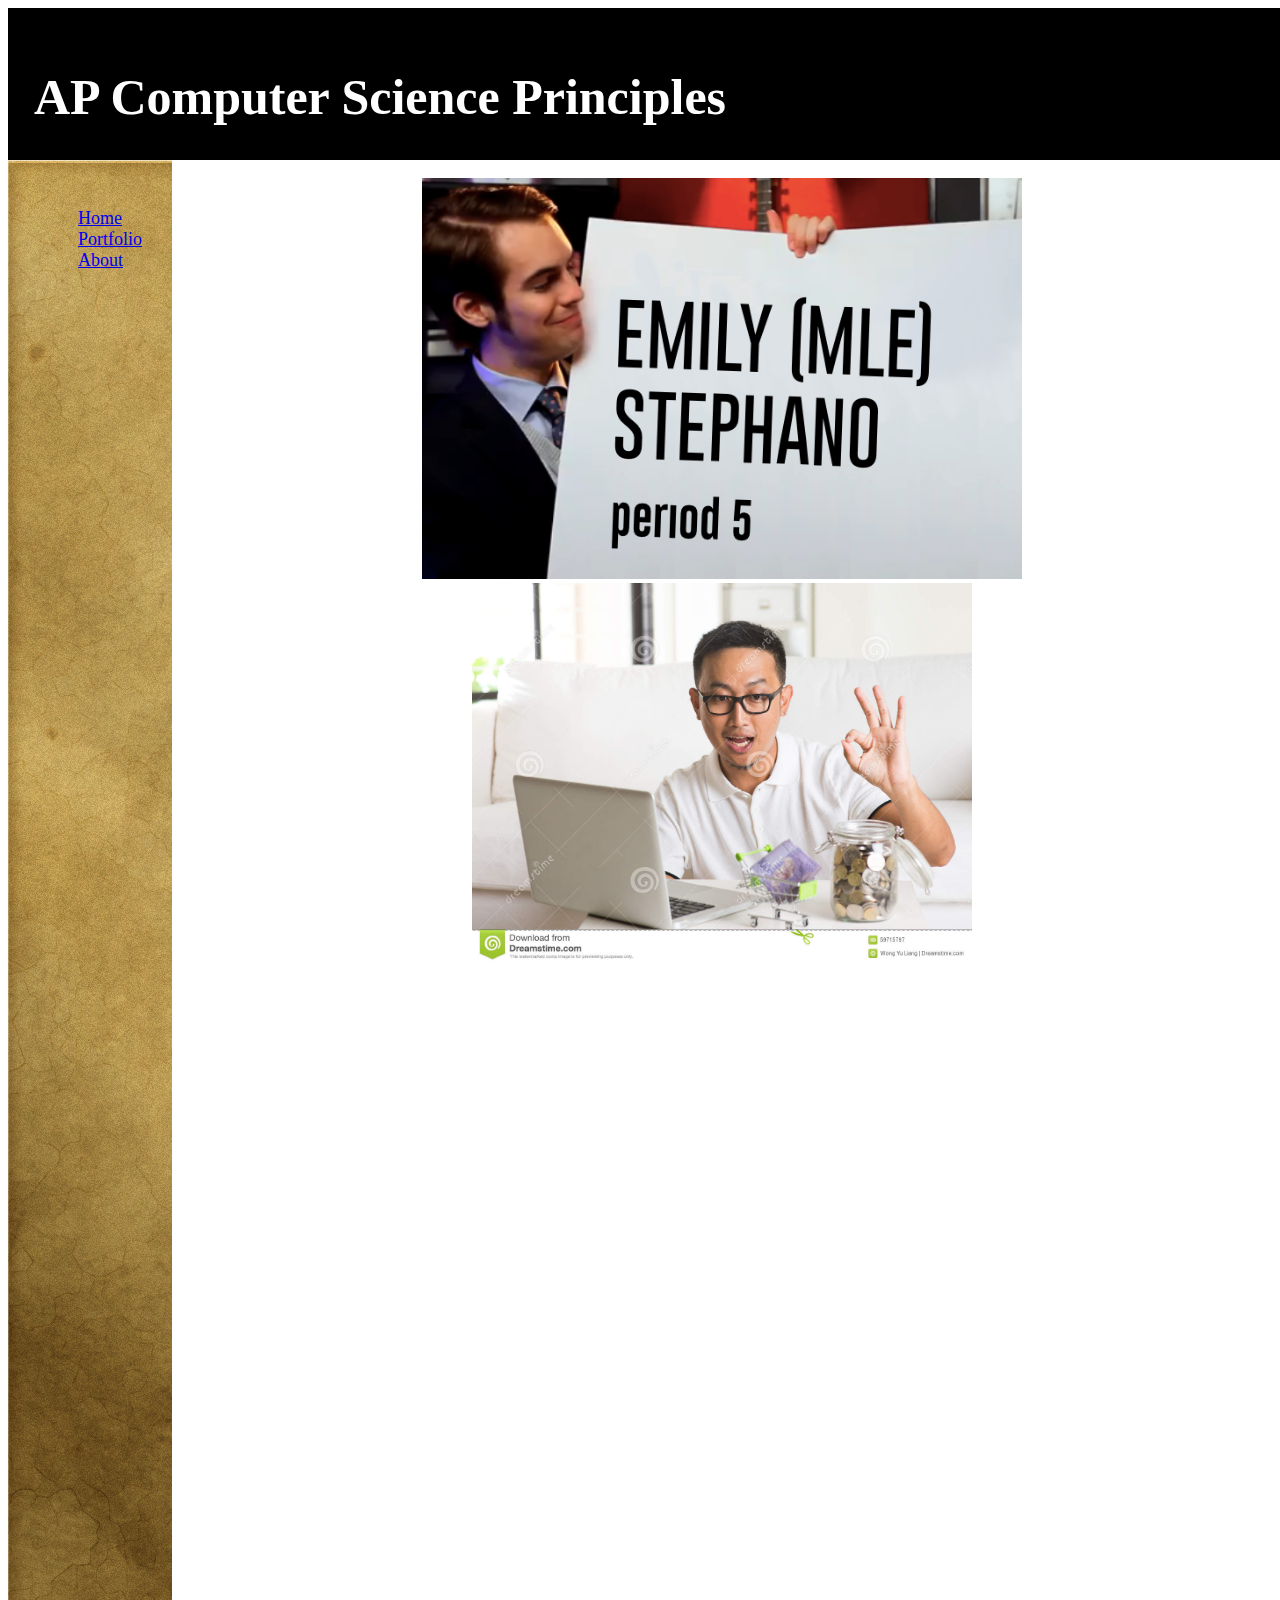
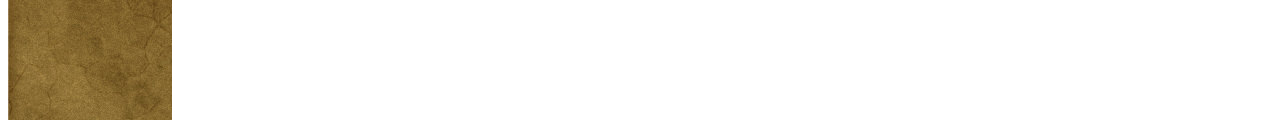
==== index.html @ 443f606e "Add files via upload" ====
<!doctype html>
<html lang="en">
<meta charset="utf-8">
<link rel="stylesheet" type="text/css" href="style.css">

  <head>
    <font face="Verdana">
    <title>Home</title>
  </head>
  
  <body>  
  <body align="center">
    <header>
      <h1 align="left">AP Computer Science Principles</h1>
    </header>
    <div>
      <nav align="left">
        <ul>
          <a href="index.html">Home</a></br>
          <a href="portfolio.html">Portfolio</a></br>
          <a href="about.html">About</a></br> 
        </ul>
      </nav>
    </div>
    <br>
    <img src="images/cover.png" width="600"><br>
    <img src="images/computer-science.jpg" width="500">
  </body>
---- style.css ----
nav {
    background:url(images/paper.jpg) no-repeat;
    float: left;
    text-align: right
    width: 100px;
    height: 1500px;
    margin: 1;
    padding: 30px;
    font-size: 18px; 
    font-family: Verdana
    border: 1px solid gray;
    margin: 0px;
    background-color:#D1D1D1;
}

article {
    margin-left: 100px;
    border-left: 1px solid gray;
    padding: 1em;
    overflow: hidden;
}

ul { overflow: hidden;
}

header, footer {
    width: 100%;
    height: 100px;
    border:solid 1px black;
    padding: 1em;
    color: white;
    background-color: black;
    font-size: 25px;
    clear: left;
    text-align: center;
}

img:hover {
    opacity: 1.0;
}
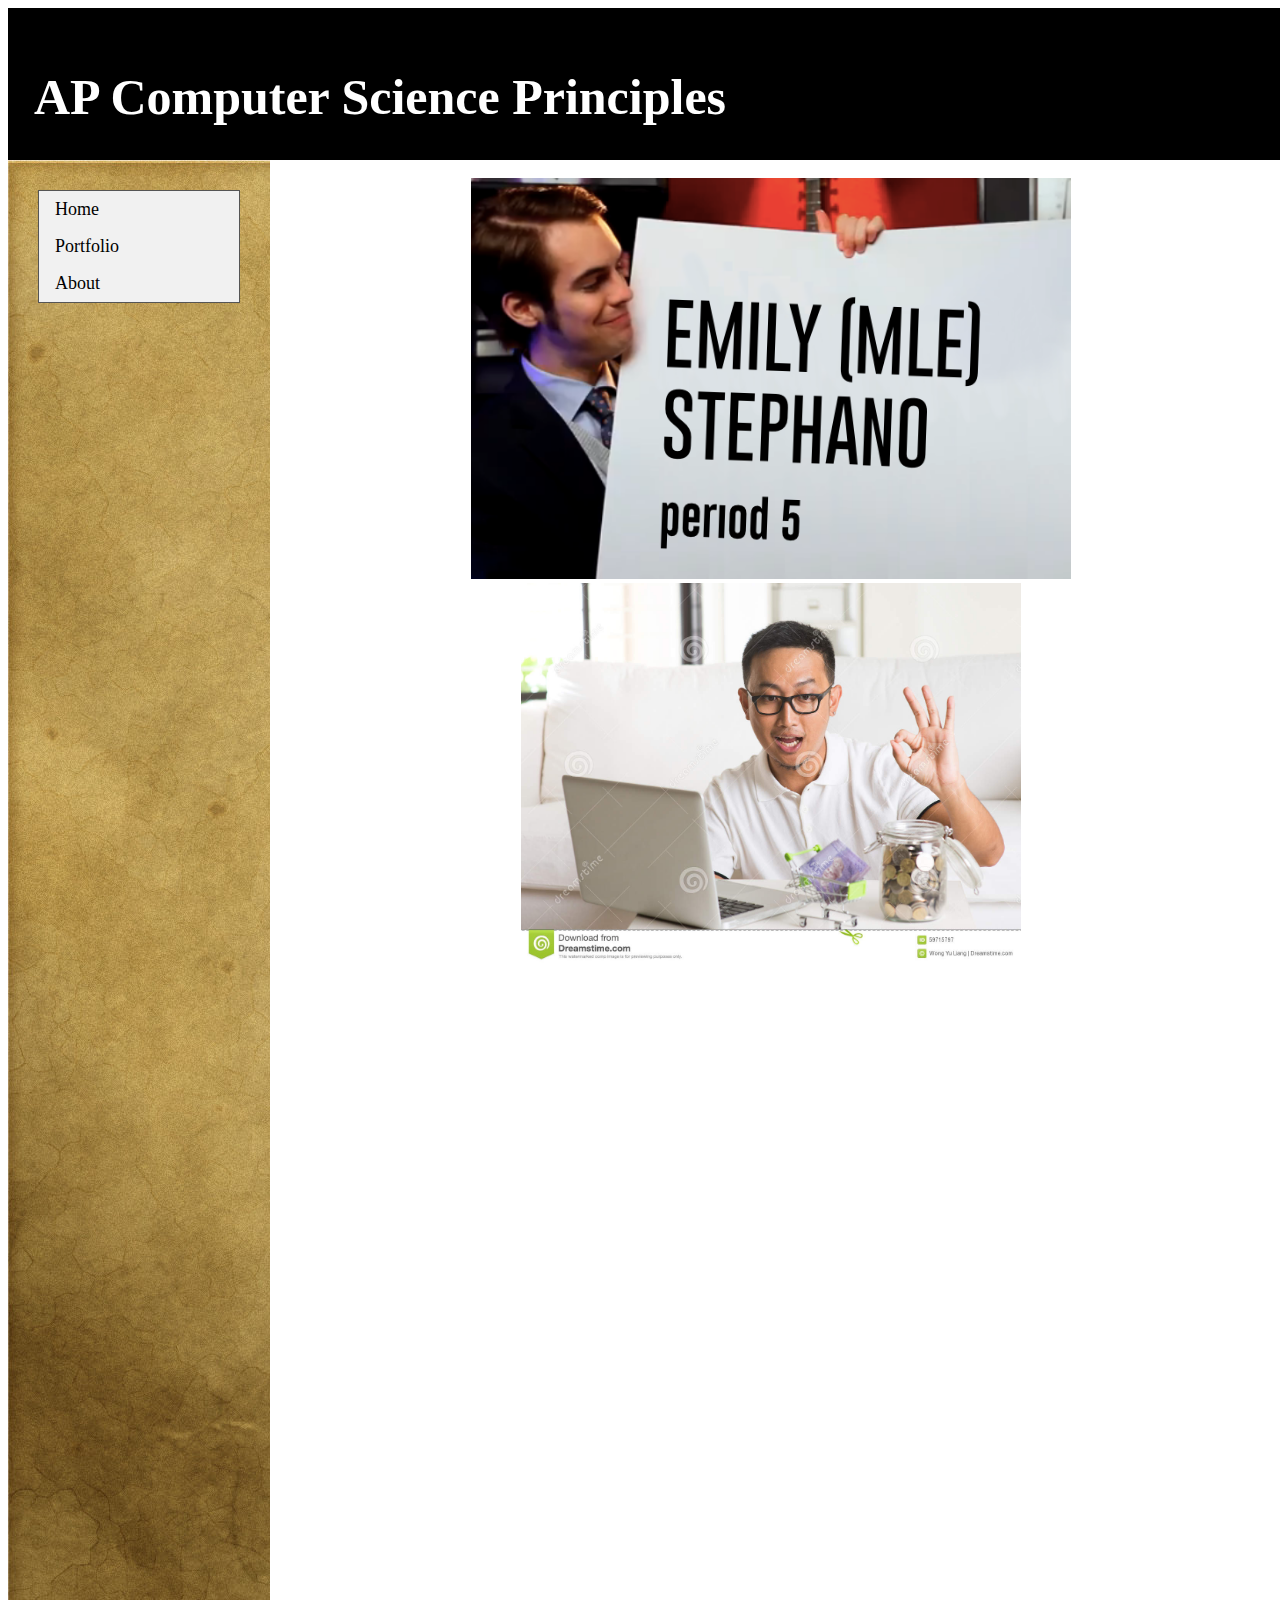
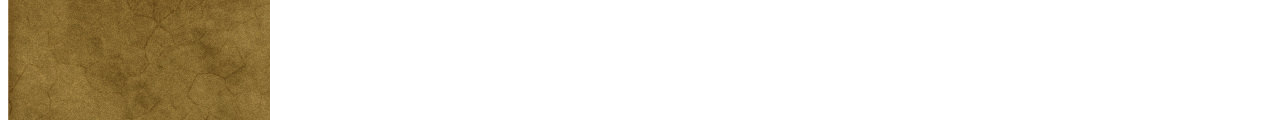
==== commit 0d680202: "Add files via upload" ====
--- a/index.html
+++ b/index.html
@@ -2,6 +2,7 @@
 <html lang="en">
 <meta charset="utf-8">
 <link rel="stylesheet" type="text/css" href="style.css">
+<link rel="stylesheet" type="text/css" href="nav.css">
 
   <head>
     <font face="Verdana">
@@ -9,16 +10,16 @@
   </head>
   
   <body>  
-  <body align="center">
+    <body align="center">
     <header>
       <h1 align="left">AP Computer Science Principles</h1>
     </header>
     <div>
       <nav align="left">
-        <ul>
-          <a href="index.html">Home</a></br>
-          <a href="portfolio.html">Portfolio</a></br>
-          <a href="about.html">About</a></br> 
+        <ul class="first">
+          <li><a href="index.html">Home</a></li>
+          <li><a href="portfolio.html">Portfolio</a></li>
+          <li><a href="about.html">About</a></li> 
         </ul>
       </nav>
     </div>
--- a/style.css
+++ b/style.css
@@ -1,7 +1,7 @@
 nav {
     background:url(images/paper.jpg) no-repeat;
     float: left;
-    text-align: right
+    text-align: center
     width: 100px;
     height: 1500px;
     margin: 1;
@@ -11,6 +11,7 @@
     border: 1px solid gray;
     margin: 0px;
     background-color:#D1D1D1;
+    
 }
 
 article {
--- a/nav.css
+++ b/nav.css
@@ -0,0 +1,23 @@
+ul.first {
+    list-style-type: none;
+    margin: 0;
+    padding: 0;
+    width: 200px;
+    background-color: #f1f1f1;
+    border: 1px solid #555;
+}
+
+li a {
+    display: block;
+    color: #000;
+    padding: 8px 16px;
+    text-decoration: none;
+    text-align: center
+    border-bottom: 1px solid #555;
+}
+
+/* Change the link color on hover */
+li a:hover {
+    background-color: #555;
+    color: white;
+}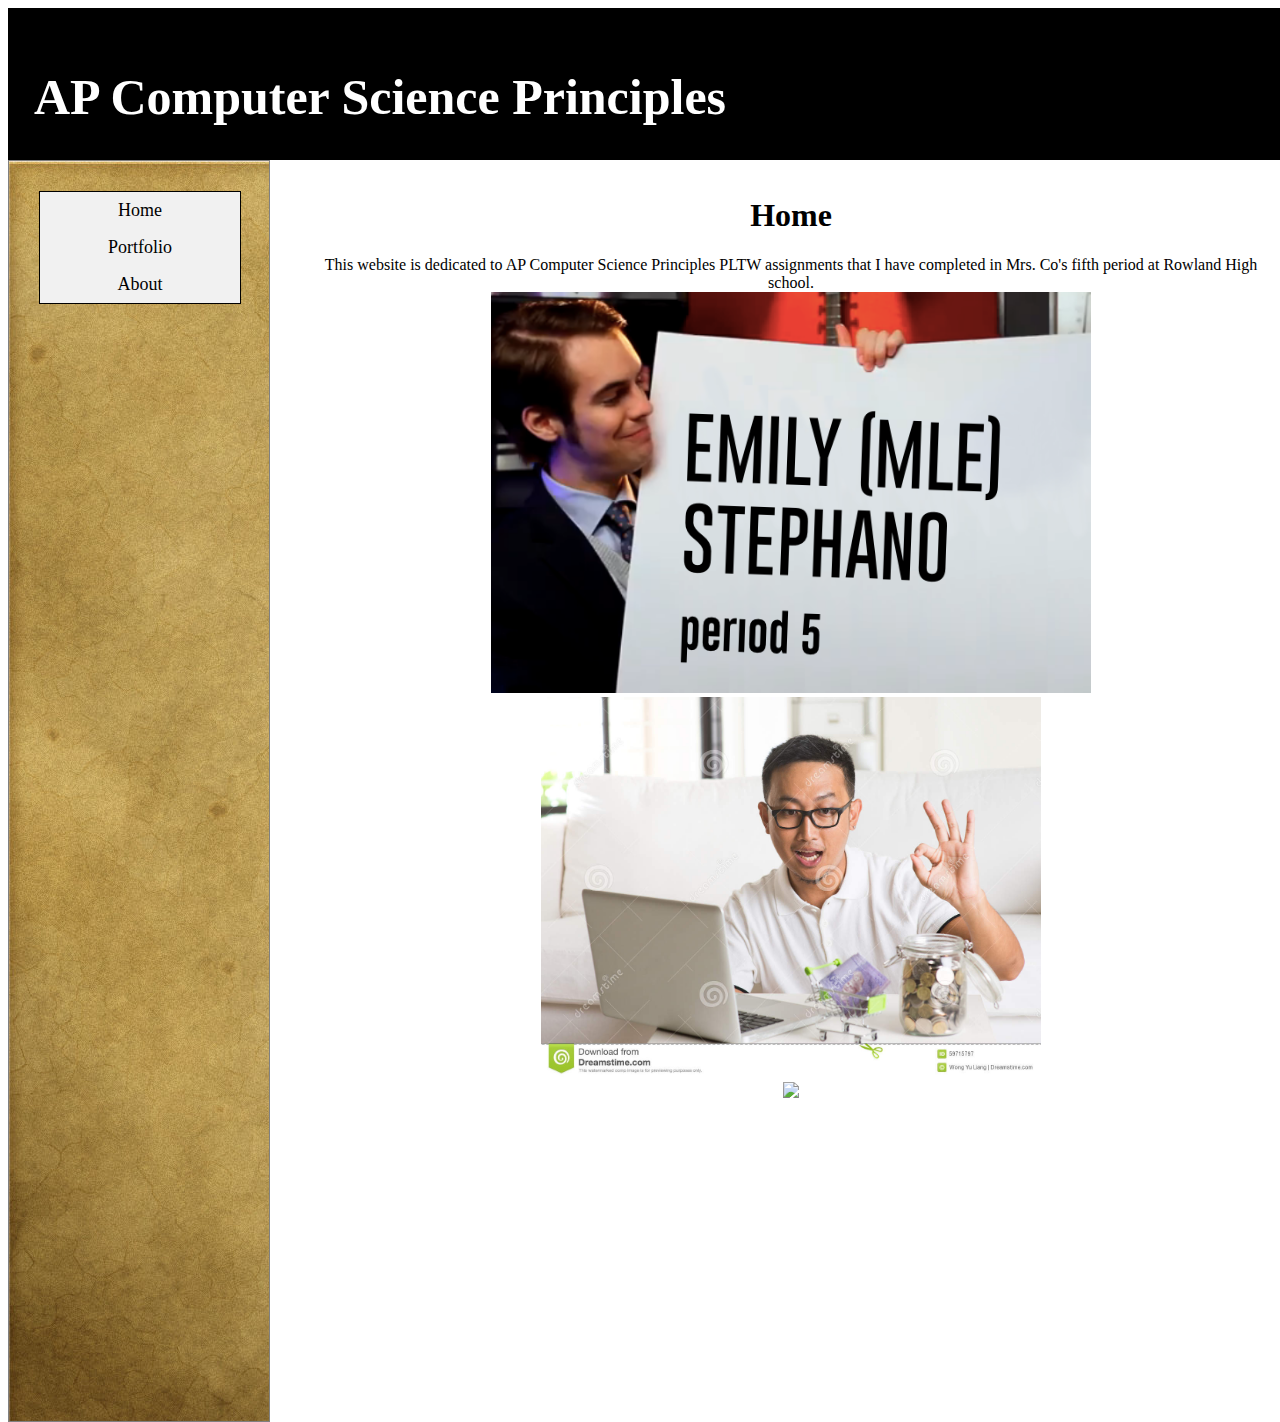
==== commit c7b71dc4: "Add files via upload" ====
--- a/index.html
+++ b/index.html
@@ -23,7 +23,11 @@
         </ul>
       </nav>
     </div>
+        <ul><h1>Home</h1>
+        This website is dedicated to AP Computer Science Principles PLTW assignments that I have completed in Mrs. Co's fifth period at Rowland High school.
     <br>
     <img src="images/cover.png" width="600"><br>
     <img src="images/computer-science.jpg" width="500">
+    <br><a target="_blank" href="https://www.canva.com/design/DACoRBYTQDA/6z7kF1-VeGmzeoAlIgUoXw/view?utm_content=DACoRBYTQDA&utm_campaign=designshare&utm_medium=link&utm_source=sharebutton">
+            <img src="images/infographic.png" width="1100"></a></br>
   </body>
--- a/style.css
+++ b/style.css
@@ -1,17 +1,15 @@
 nav {
     background:url(images/paper.jpg) no-repeat;
     float: left;
-    text-align: center
-    width: 100px;
-    height: 1500px;
+    text-align: center;
+    width: 200px;
+    height: 1200px;
     margin: 1;
     padding: 30px;
     font-size: 18px; 
-    font-family: Verdana
+    font-family: Verdana;
     border: 1px solid gray;
-    margin: 0px;
     background-color:#D1D1D1;
-    
 }
 
 article {
--- a/nav.css
+++ b/nav.css
@@ -3,8 +3,8 @@
     margin: 0;
     padding: 0;
     width: 200px;
-    background-color: #f1f1f1;
-    border: 1px solid #555;
+    border: 1px solid black;
+    background-color: #f1f1f1
 }
 
 li a {
@@ -12,12 +12,12 @@
     color: #000;
     padding: 8px 16px;
     text-decoration: none;
-    text-align: center
-    border-bottom: 1px solid #555;
+    text-align: center;
 }
 
 /* Change the link color on hover */
 li a:hover {
     background-color: #555;
     color: white;
-}+}
+
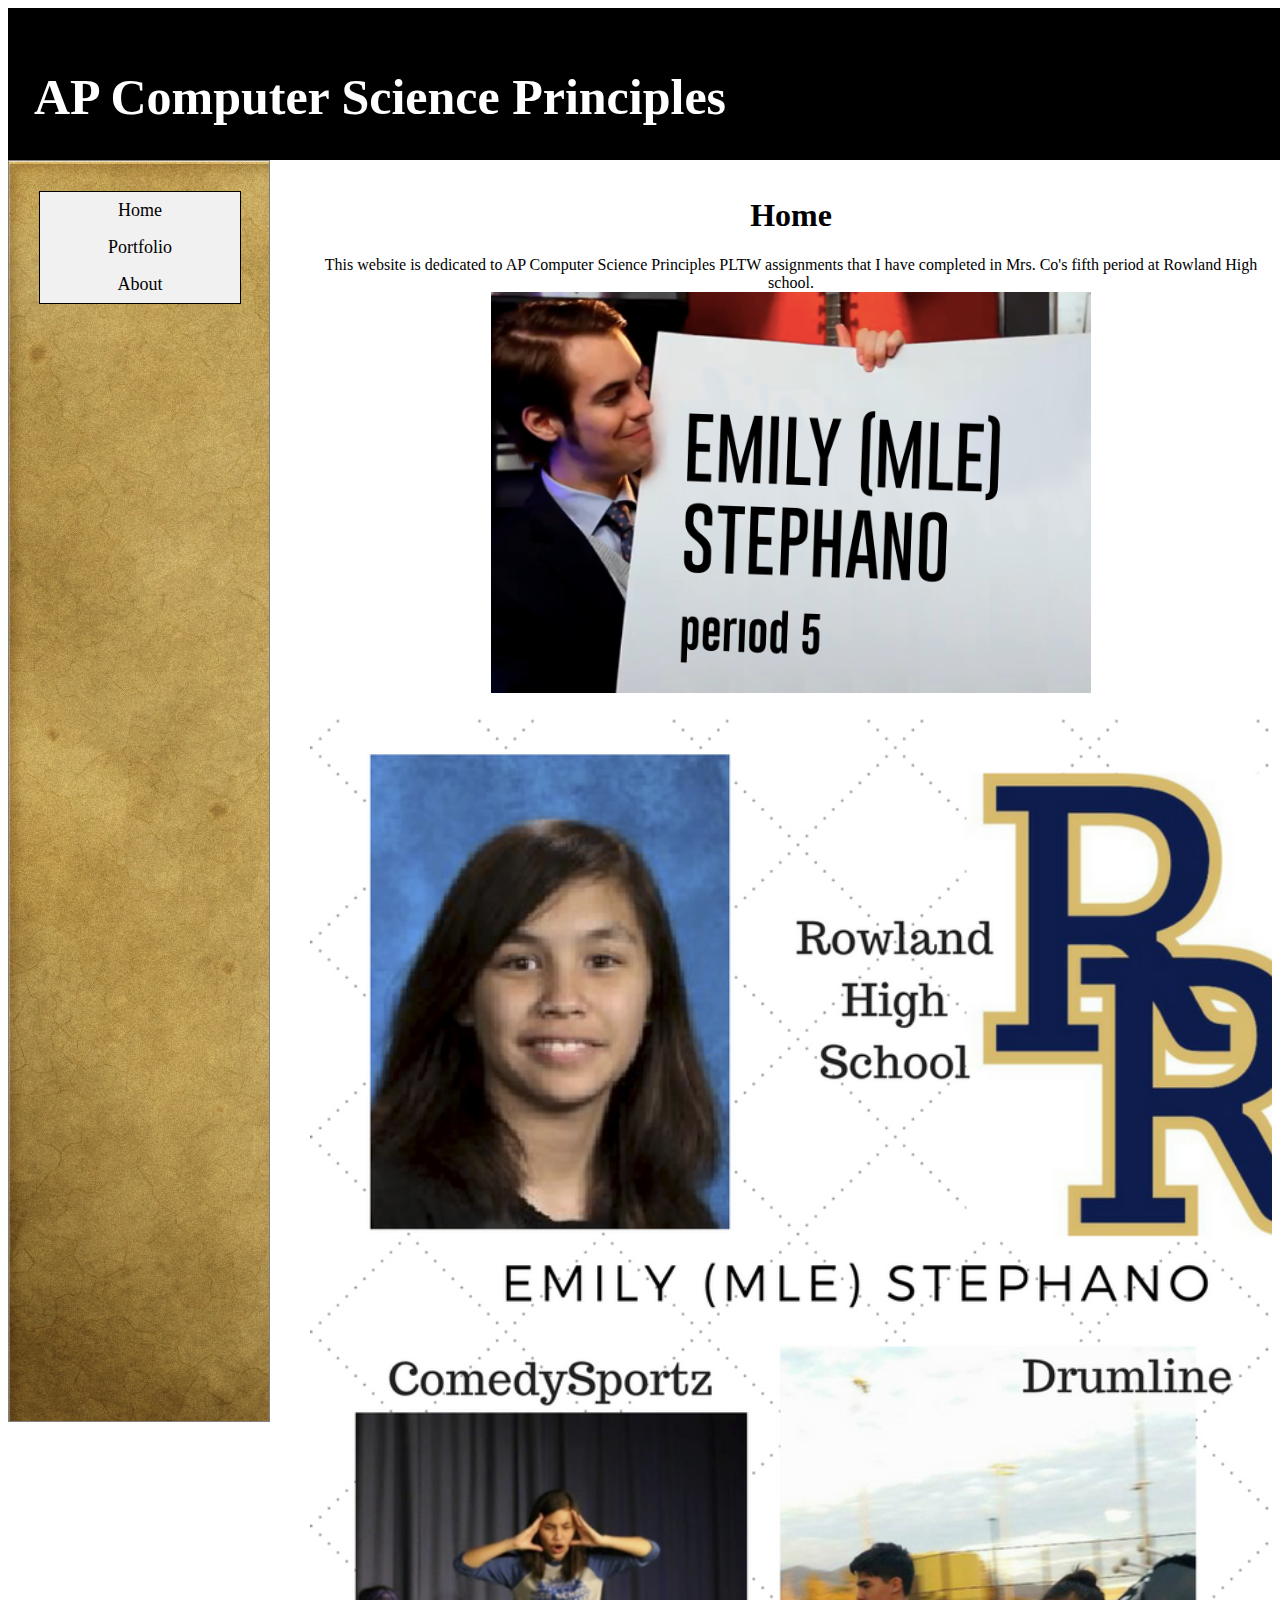
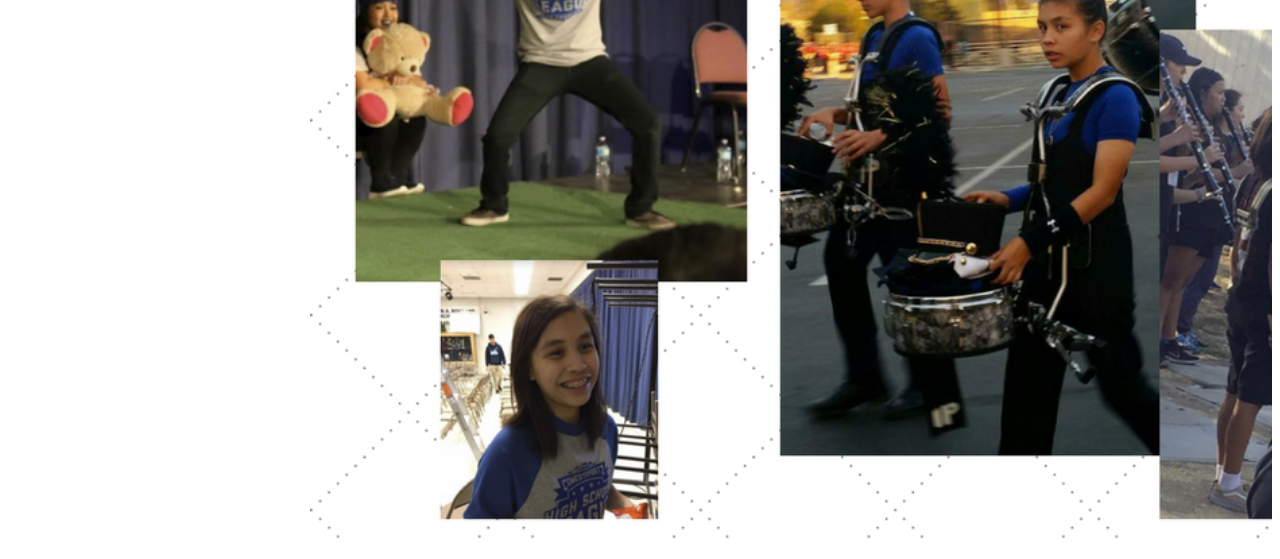
==== commit c8dd78b4: "Update index.html" ====
--- a/index.html
+++ b/index.html
@@ -27,7 +27,6 @@
         This website is dedicated to AP Computer Science Principles PLTW assignments that I have completed in Mrs. Co's fifth period at Rowland High school.
     <br>
     <img src="images/cover.png" width="600"><br>
-    <img src="images/computer-science.jpg" width="500">
     <br><a target="_blank" href="https://www.canva.com/design/DACoRBYTQDA/6z7kF1-VeGmzeoAlIgUoXw/view?utm_content=DACoRBYTQDA&utm_campaign=designshare&utm_medium=link&utm_source=sharebutton">
             <img src="images/infographic.png" width="1100"></a></br>
   </body>
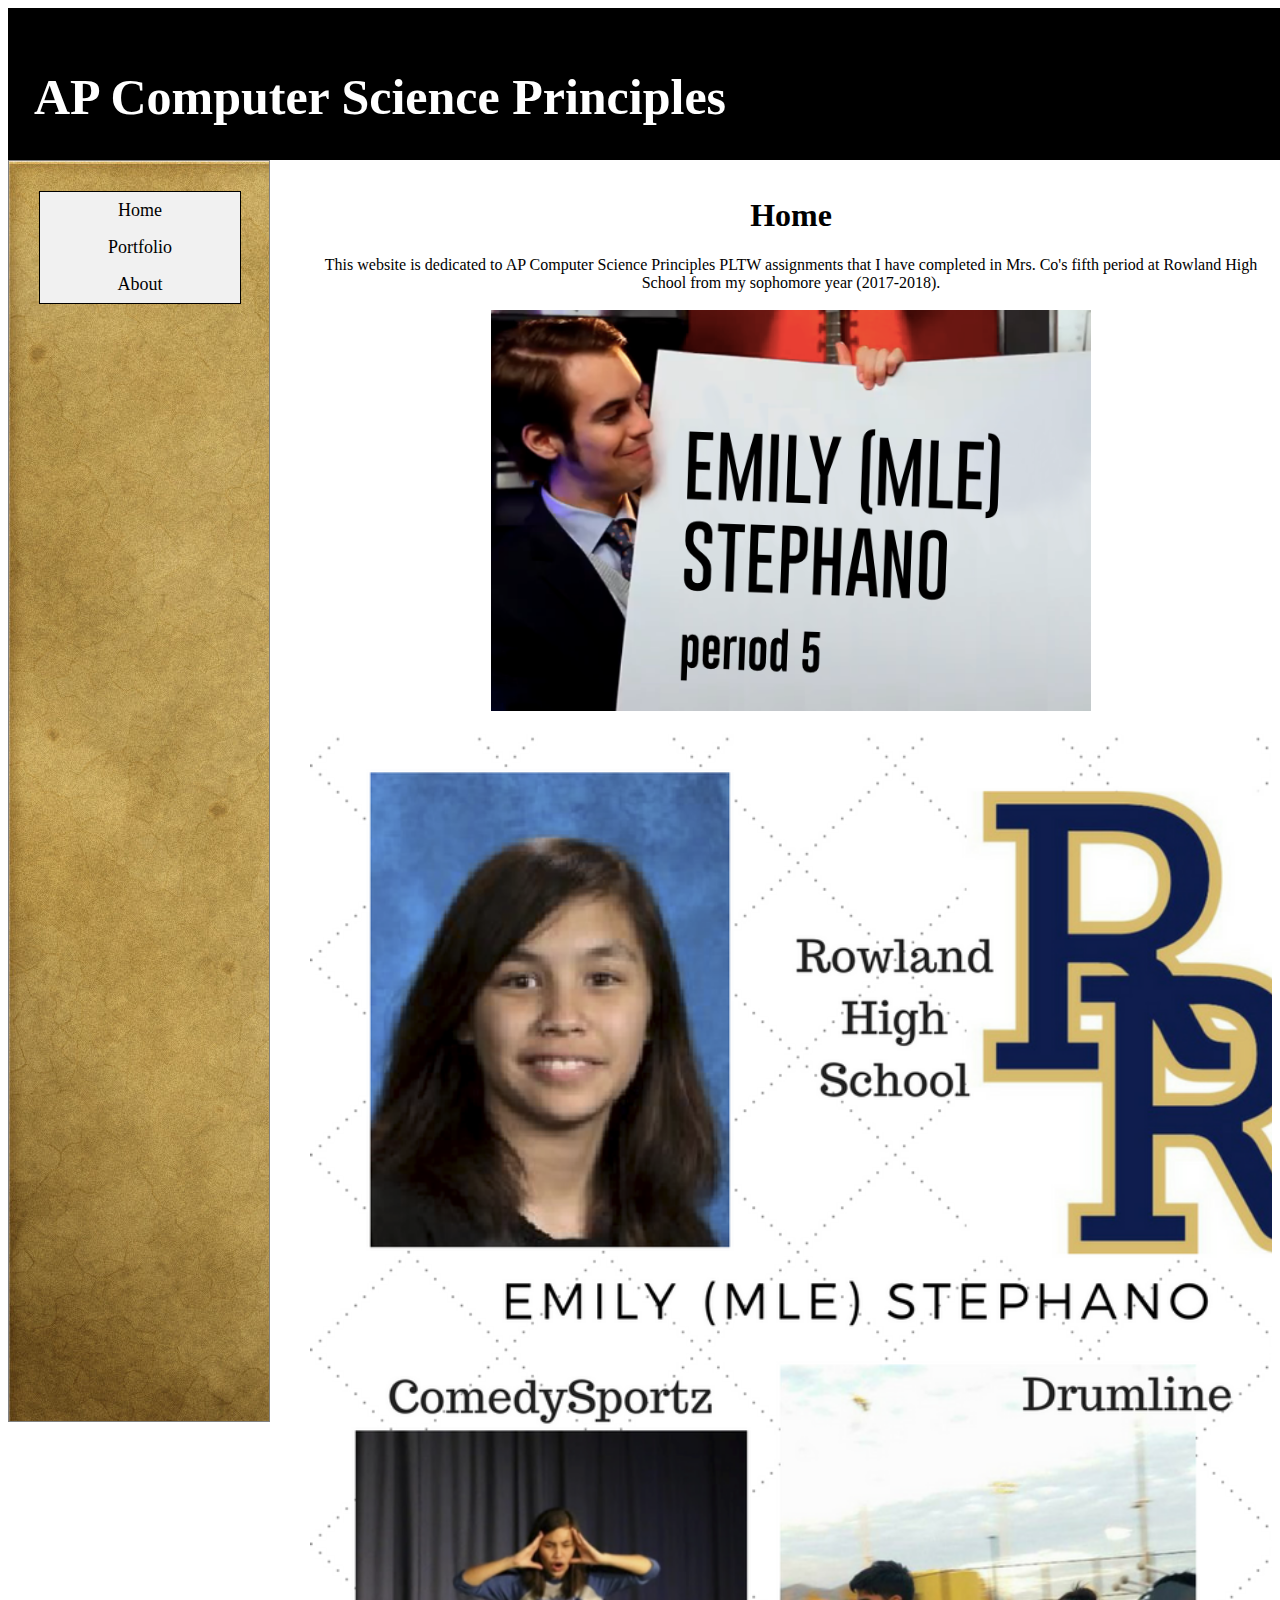
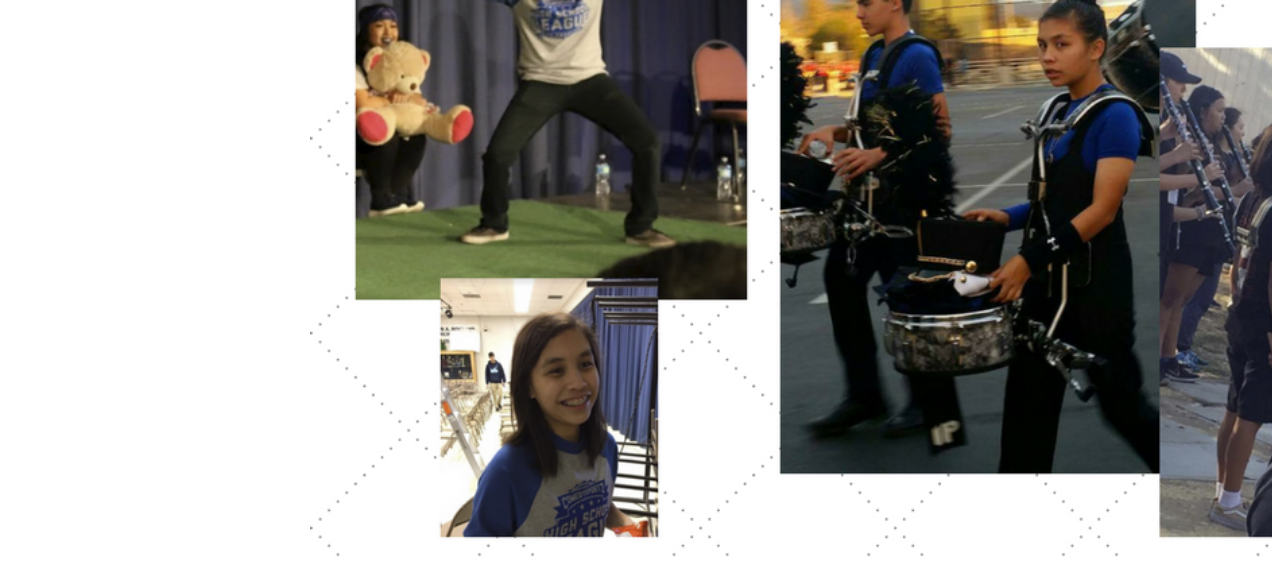
==== commit fa49bd14: "Update index.html" ====
--- a/index.html
+++ b/index.html
@@ -24,7 +24,8 @@
       </nav>
     </div>
         <ul><h1>Home</h1>
-        This website is dedicated to AP Computer Science Principles PLTW assignments that I have completed in Mrs. Co's fifth period at Rowland High school.
+        This website is dedicated to AP Computer Science Principles PLTW assignments that I have completed in Mrs. Co's fifth period at Rowland High School from my sophomore year (2017-2018).
+    <br>
     <br>
     <img src="images/cover.png" width="600"><br>
     <br><a target="_blank" href="https://www.canva.com/design/DACoRBYTQDA/6z7kF1-VeGmzeoAlIgUoXw/view?utm_content=DACoRBYTQDA&utm_campaign=designshare&utm_medium=link&utm_source=sharebutton">
